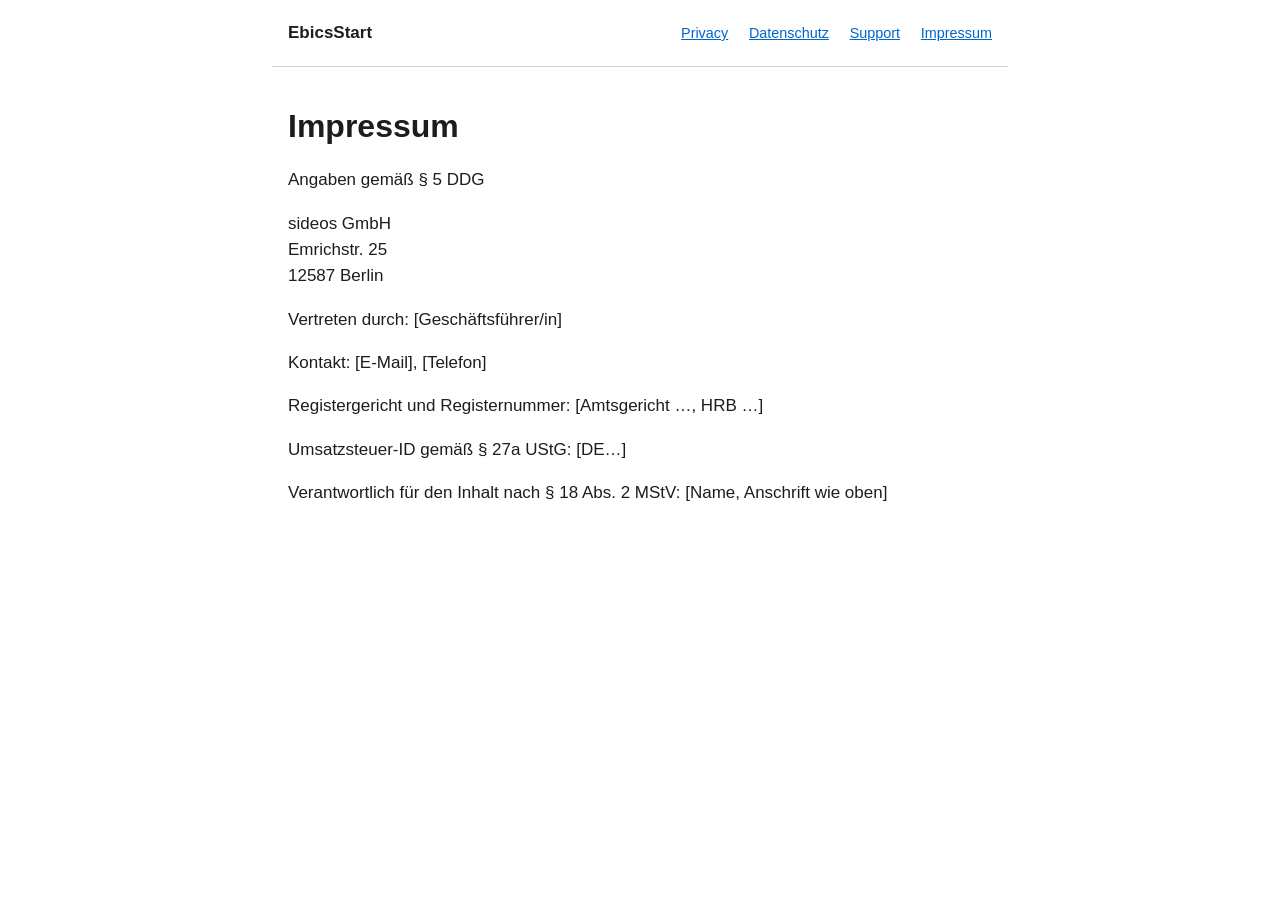
==== impressum.html @ fc302c89 "Add privacy policy, support and impressum pages Co-Authored-By: Claude Sonnet 5.5 <noreply@anthropic" ====
<!doctype html>
<html lang="de">
<head>
<meta charset="utf-8">
<meta name="viewport" content="width=device-width, initial-scale=1">
<title>Impressum – EbicsStart</title>
<link rel="stylesheet" href="style.css">
</head>
<body>
<header><a href="index.html">EbicsStart</a>
<nav><a href="privacy.html">Privacy</a> <a href="datenschutz.html">Datenschutz</a> <a href="support.html">Support</a> <a href="impressum.html">Impressum</a></nav></header>
<main>
<h1 id="impressum">Impressum</h1>
<p>Angaben gemäß § 5 DDG</p>
<p>sideos GmbH<br />
Emrichstr. 25<br />
12587 Berlin</p>
<p>Vertreten durch: [Geschäftsführer/in]</p>
<p>Kontakt: [E-Mail], [Telefon]</p>
<p>Registergericht und Registernummer: [Amtsgericht …, HRB …]</p>
<p>Umsatzsteuer-ID gemäß § 27a UStG: [DE…]</p>
<p>Verantwortlich für den Inhalt nach § 18 Abs. 2 MStV: [Name, Anschrift
wie oben]</p>
</main>
</body>
</html>
---- style.css ----
:root { --bg:#fff; --fg:#1d1d1f; --muted:#6e6e73; --accent:#0066cc; --line:#d2d2d7; }
@media (prefers-color-scheme: dark) { :root { --bg:#1d1d1f; --fg:#f5f5f7; --muted:#a1a1a6; --accent:#2997ff; --line:#424245; } }
body { margin:0; background:var(--bg); color:var(--fg); font:17px/1.55 -apple-system, BlinkMacSystemFont, "Helvetica Neue", Arial, sans-serif; }
header { display:flex; flex-wrap:wrap; gap:.5rem 1.5rem; justify-content:space-between; max-width:44rem; margin:0 auto; padding:1.25rem 16px; border-bottom:1px solid var(--line); }
header > a { font-weight:600; color:var(--fg); text-decoration:none; }
nav a { margin-right:1rem; font-size:.9rem; }
nav a:last-child { margin-right:0; }
a { color:var(--accent); }
main { max-width:44rem; margin:0 auto; padding:1rem 16px 4rem; }
h1 { font-size:2rem; line-height:1.2; margin-top:1.5rem; }
h2 { font-size:1.25rem; margin-top:2rem; }
code { font:.9em ui-monospace, Menlo, monospace; overflow-wrap:anywhere; }
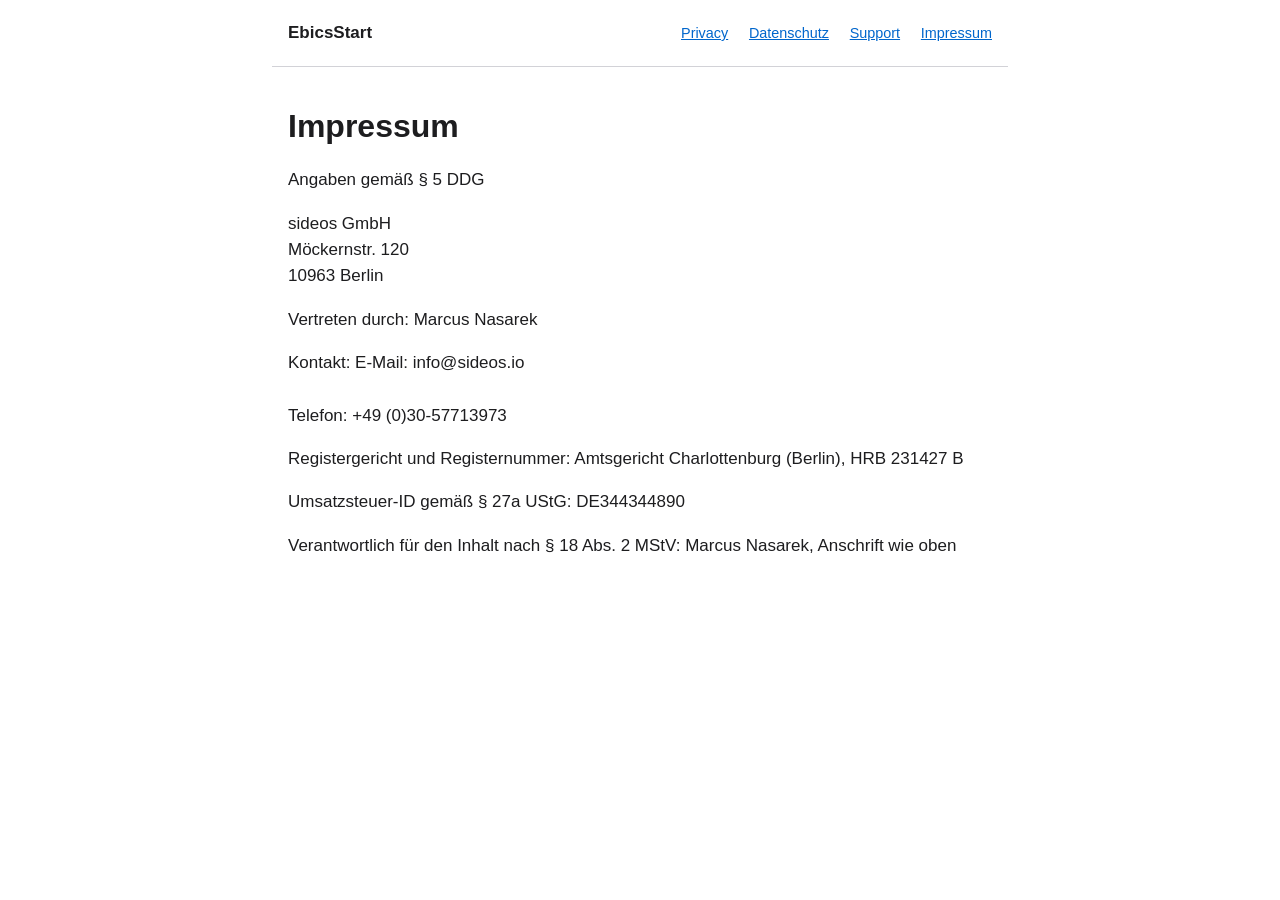
==== commit 221bd981: "Fill in company details Co-Authored-By: Claude Sonnet 5.5 <noreply@anthropic.com>" ====
--- a/impressum.html
+++ b/impressum.html
@@ -13,14 +13,17 @@
 <h1 id="impressum">Impressum</h1>
 <p>Angaben gemäß § 5 DDG</p>
 <p>sideos GmbH<br />
-Emrichstr. 25<br />
-12587 Berlin</p>
-<p>Vertreten durch: [Geschäftsführer/in]</p>
-<p>Kontakt: [E-Mail], [Telefon]</p>
-<p>Registergericht und Registernummer: [Amtsgericht …, HRB …]</p>
-<p>Umsatzsteuer-ID gemäß § 27a UStG: [DE…]</p>
-<p>Verantwortlich für den Inhalt nach § 18 Abs. 2 MStV: [Name, Anschrift
-wie oben]</p>
+Möckernstr. 120<br />
+10963 Berlin</p>
+<p>Vertreten durch: Marcus Nasarek</p>
+<p>Kontakt: E-Mail: info@sideos.io<br />
+<br />
+Telefon: +49 (0)30-57713973</p>
+<p>Registergericht und Registernummer: Amtsgericht Charlottenburg
+(Berlin), HRB 231427 B</p>
+<p>Umsatzsteuer-ID gemäß § 27a UStG: DE344344890</p>
+<p>Verantwortlich für den Inhalt nach § 18 Abs. 2 MStV: Marcus Nasarek,
+Anschrift wie oben</p>
 </main>
 </body>
 </html>
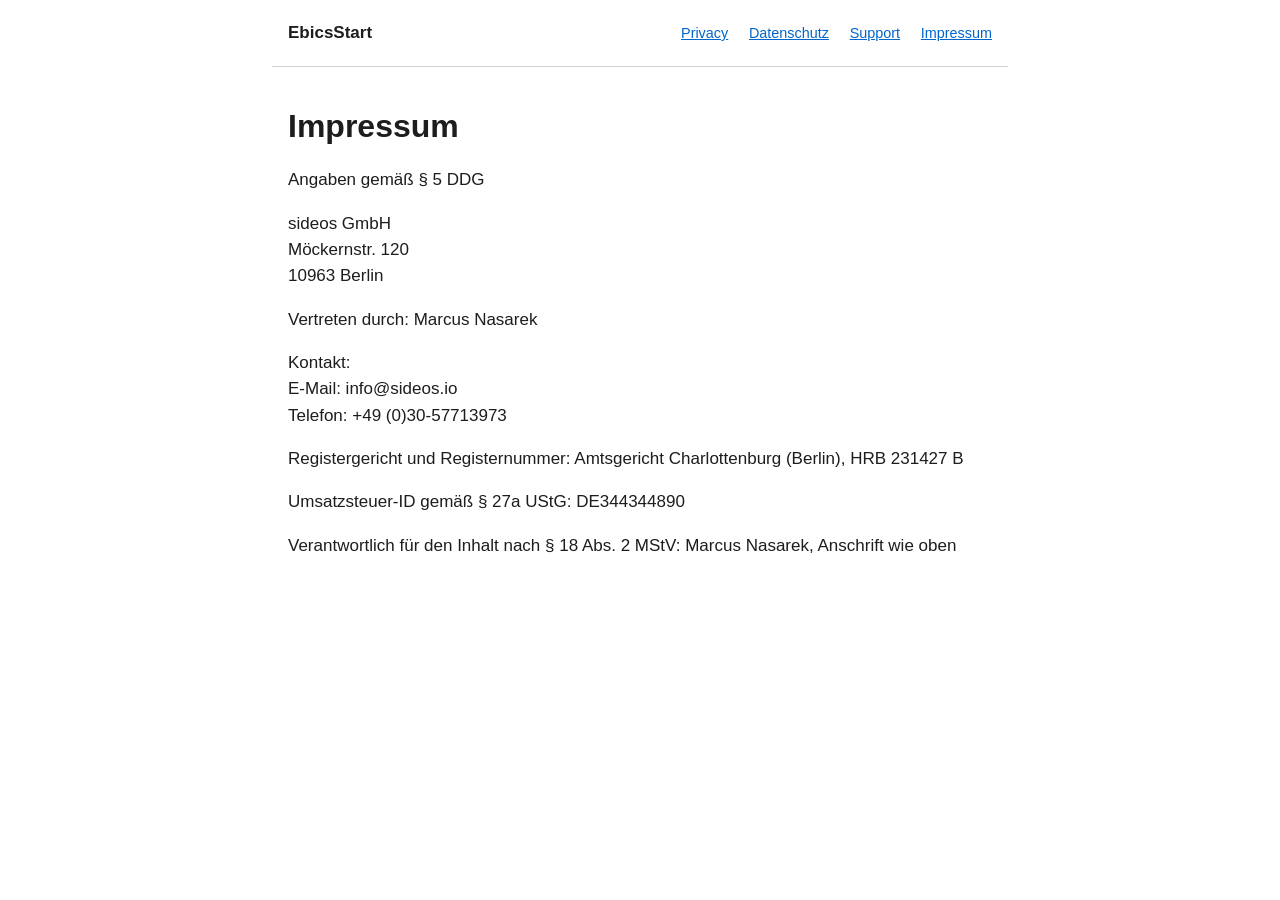
==== commit 3f02ddaf: "Tidy impressum contact block Co-Authored-By: Claude Sonnet 5.5 <noreply@anthropic.com>" ====
--- a/impressum.html
+++ b/impressum.html
@@ -16,8 +16,8 @@
 Möckernstr. 120<br />
 10963 Berlin</p>
 <p>Vertreten durch: Marcus Nasarek</p>
-<p>Kontakt: E-Mail: info@sideos.io<br />
-<br />
+<p>Kontakt:<br />
+E-Mail: info@sideos.io<br />
 Telefon: +49 (0)30-57713973</p>
 <p>Registergericht und Registernummer: Amtsgericht Charlottenburg
 (Berlin), HRB 231427 B</p>
